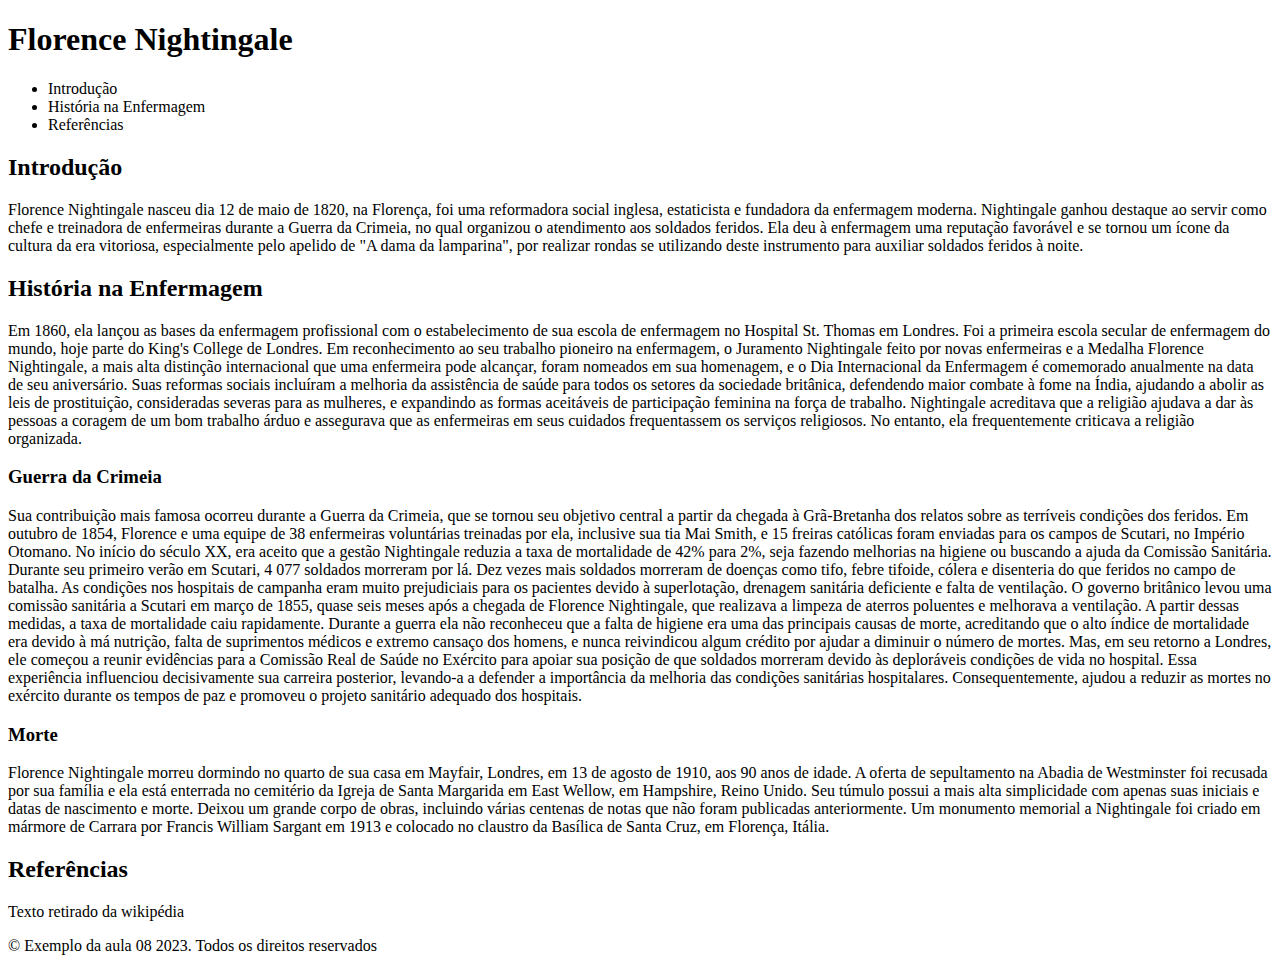
==== aula08/index.html @ ee291bf0 "Exercício da aula 08" ====
<!DOCTYPE html>
<html lang="pt-br">

<head>
    <meta charset="UTF-8">
    <meta http-equiv="X-UA-Compatible" content="IE=edge">
    <meta name="viewport" content="width=device-width, initial-scale=1.0">
    <title>Exercício aula 08</title>
</head>

<body>
    <header>
        <h1>Florence Nightingale</h1>
        <nav>
            <ul>
                <li>Introdução</li>
                <li>História na Enfermagem</li>
                <li>Referências</li>
            </ul>
        </nav>
    </header>
    <main>
        <section id="Introduction">
            <h2>Introdução</h2>
            <p>Florence Nightingale nasceu dia 12 de maio de 1820, na Florença, foi uma reformadora social inglesa, estaticista e fundadora da enfermagem moderna.
            Nightingale ganhou destaque ao servir como chefe e treinadora de enfermeiras durante a Guerra da Crimeia, no qual organizou o atendimento aos soldados feridos.
            Ela deu à enfermagem uma reputação favorável e se tornou um ícone da cultura da era vitoriosa, especialmente pelo apelido de "A dama da lamparina", por realizar rondas se utilizando deste instrumento para auxiliar soldados feridos à noite.</p>
        </section>
        <section id="content">
                <h2>História na Enfermagem</h2>
                <p>Em 1860, ela lançou as bases da enfermagem profissional com o estabelecimento de sua escola de enfermagem no Hospital St. Thomas em Londres.
                Foi a primeira escola secular de enfermagem do mundo, hoje parte do King's College de Londres.
                Em reconhecimento ao seu trabalho pioneiro na enfermagem, o Juramento Nightingale feito por novas enfermeiras e a Medalha Florence Nightingale, a mais alta distinção internacional que uma enfermeira pode alcançar, foram nomeados em sua homenagem, e o Dia Internacional da Enfermagem é comemorado anualmente na data de seu aniversário.
                Suas reformas sociais incluíram a melhoria da assistência de saúde para todos os setores da sociedade britânica, defendendo maior combate à fome na Índia, ajudando a abolir as leis de prostituição, consideradas severas para as mulheres, e expandindo as formas aceitáveis de participação feminina na força de trabalho.
                Nightingale acreditava que a religião ajudava a dar às pessoas a coragem de um bom trabalho árduo e assegurava que as enfermeiras em seus cuidados frequentassem os serviços religiosos. No entanto, ela frequentemente criticava a religião organizada.</p>
            <article>
                <h3>Guerra da Crimeia</h3>
                <p>Sua contribuição mais famosa ocorreu durante a Guerra da Crimeia, que se tornou seu objetivo central a partir da chegada à Grã-Bretanha dos relatos sobre as terríveis condições dos feridos.
                Em outubro de 1854, Florence e uma equipe de 38 enfermeiras voluntárias treinadas por ela, inclusive sua tia Mai Smith, e 15 freiras católicas foram enviadas para os campos de Scutari, no Império Otomano.
                No início do século XX, era aceito que a gestão Nightingale reduzia a taxa de mortalidade de 42% para 2%, seja fazendo melhorias na higiene ou buscando a ajuda da Comissão Sanitária. 
                Durante seu primeiro verão em Scutari, 4 077 soldados morreram por lá. Dez vezes mais soldados morreram de doenças como tifo, febre tifoide, cólera e disenteria do que feridos no campo de batalha.
                As condições nos hospitais de campanha eram muito prejudiciais para os pacientes devido à superlotação, drenagem sanitária deficiente e falta de ventilação. 
                O governo britânico levou uma comissão sanitária a Scutari em março de 1855, quase seis meses após a chegada de Florence Nightingale, que realizava a limpeza de aterros poluentes e melhorava a ventilação. A partir dessas medidas, a taxa de mortalidade caiu rapidamente.
                Durante a guerra ela não reconheceu que a falta de higiene era uma das principais causas de morte, acreditando que o alto índice de mortalidade era devido à má nutrição, falta de suprimentos médicos e extremo cansaço dos homens, e nunca reivindicou algum crédito por ajudar a diminuir o número de mortes.
                Mas, em seu retorno a Londres, ele começou a reunir evidências para a Comissão Real de Saúde no Exército para apoiar sua posição de que soldados morreram devido às deploráveis ​​condições de vida no hospital.
                Essa experiência influenciou decisivamente sua carreira posterior, levando-a a defender a importância da melhoria das condições sanitárias hospitalares. Consequentemente, ajudou a reduzir as mortes no exército durante os tempos de paz e promoveu o projeto sanitário adequado dos hospitais.</p>
            <article>
                <h3>Morte</h3>
                <p>Florence Nightingale morreu dormindo no quarto de sua casa em Mayfair, Londres, em 13 de agosto de 1910, aos 90 anos de idade.
                A oferta de sepultamento na Abadia de Westminster foi recusada por sua família e ela está enterrada no cemitério da Igreja de Santa Margarida em East Wellow, em Hampshire, Reino Unido. Seu túmulo possui a mais alta simplicidade com apenas suas iniciais e datas de nascimento e morte.
                Deixou um grande corpo de obras, incluindo várias centenas de notas que não foram publicadas anteriormente.
                Um monumento memorial a Nightingale foi criado em mármore de Carrara por Francis William Sargant em 1913 e colocado no claustro da Basílica de Santa Cruz, em Florença, Itália.</p>
            </article>
        </section>
        <aside>
            <h2>Referências</h2>
            <p>Texto retirado da wikipédia</p>
        </aside>
    </main>
    <footer>
        <p>&copy; Exemplo da aula 08 2023. Todos os direitos reservados</p>
    </footer>
</body>

</html>
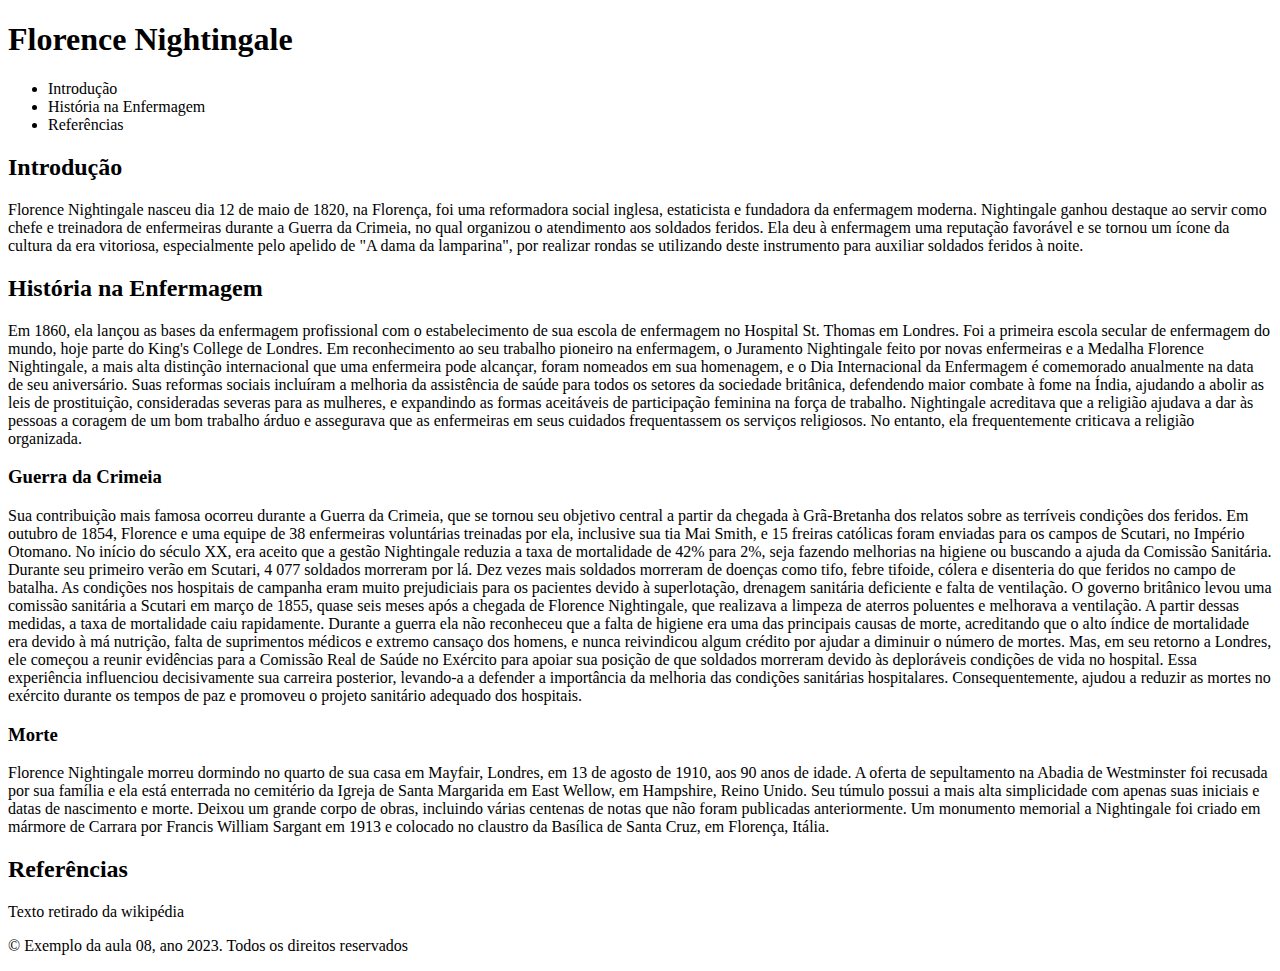
==== commit 4e758bd7: "Repositório-Exercício da Aula 08" ====
--- a/aula08/index.html
+++ b/aula08/index.html
@@ -42,7 +42,7 @@
                 As condições nos hospitais de campanha eram muito prejudiciais para os pacientes devido à superlotação, drenagem sanitária deficiente e falta de ventilação. 
                 O governo britânico levou uma comissão sanitária a Scutari em março de 1855, quase seis meses após a chegada de Florence Nightingale, que realizava a limpeza de aterros poluentes e melhorava a ventilação. A partir dessas medidas, a taxa de mortalidade caiu rapidamente.
                 Durante a guerra ela não reconheceu que a falta de higiene era uma das principais causas de morte, acreditando que o alto índice de mortalidade era devido à má nutrição, falta de suprimentos médicos e extremo cansaço dos homens, e nunca reivindicou algum crédito por ajudar a diminuir o número de mortes.
-                Mas, em seu retorno a Londres, ele começou a reunir evidências para a Comissão Real de Saúde no Exército para apoiar sua posição de que soldados morreram devido às deploráveis ​​condições de vida no hospital.
+                Mas, em seu retorno a Londres, ele começou a reunir evidências para a Comissão Real de Saúde no Exército para apoiar sua posição de que soldados morreram devido às deploráveis condições de vida no hospital.
                 Essa experiência influenciou decisivamente sua carreira posterior, levando-a a defender a importância da melhoria das condições sanitárias hospitalares. Consequentemente, ajudou a reduzir as mortes no exército durante os tempos de paz e promoveu o projeto sanitário adequado dos hospitais.</p>
             <article>
                 <h3>Morte</h3>
@@ -58,7 +58,7 @@
         </aside>
     </main>
     <footer>
-        <p>&copy; Exemplo da aula 08 2023. Todos os direitos reservados</p>
+        <p>&copy; Exemplo da aula 08, ano 2023. Todos os direitos reservados</p>
     </footer>
 </body>
 
